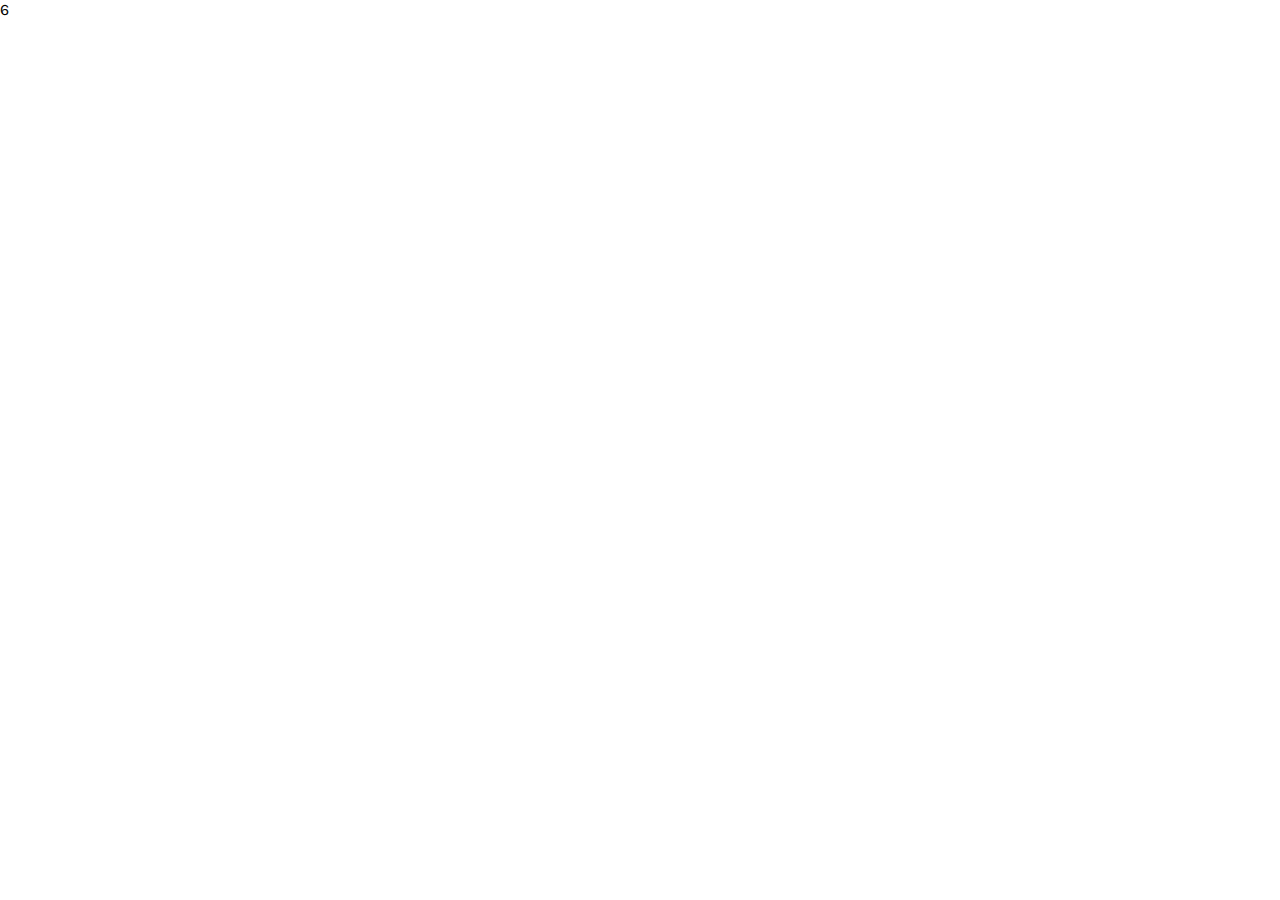
==== src/index.html @ fed82360 "Recipe project" ====
<html>
    <head>
        <link rel="preconnect" href="https://fonts.googleapis.com">
        <link rel="preconnect" href="https://fonts.gstatic.com" crossorigin>
        <link href="https://fonts.googleapis.com/css2?family=Karla:wght@400;500;700&display=swap" rel="stylesheet">
        <link rel="stylesheet" href="style.css">
    </head>
    <body>
        <div id="root"></div>
        <script src="index.pack.js"></script>
    </body>
</html>6
---- src/style.css ----
* {
  box-sizing: border-box;
}

body {
  font-family: "Karla", sans-serif;
  margin: 0;
}

main {
  padding: 36px;
}

.header {
  display: flex;
  align-items: center;
  height: 65px;
  background: linear-gradient(90deg, #ed0000 1.18%, #b90000 100%);
  color: white;
  padding: 20px;
}

.header--image {
  height: 100%;
  margin-right: 6px;
}

.header--title {
  font-size: 1.25rem;
  margin-right: auto;
}

.header--project {
  font-size: 0.75rem;
  font-weight: 500;
}

.form {
  display: grid;
  grid-template: 40px 40px / 1fr 1fr;
  gap: 17px;
  margin-bottom: 17px;
}

.form--input {
  font-family: "Karla", sans-serif;
  border-radius: 5px;
  border: 1px solid #D5D4D8;
  text-indent: 5px;
}



.meme {
  position: relative;
}

.meme--image {
  max-width: 100%;
  border-radius: 3px;
}

.meme--text {
  position: absolute;
  width: 80%;
  text-align: center;
  left: 50%;
  transform: translateX(-50%);
  margin: 15px 0;
  padding: 0 5px;
  font-family: impact, sans-serif;
  font-size: 2em;
  text-transform: uppercase;
  color: white;
  letter-spacing: 1px;
  text-shadow:
      2px 2px 0 #000,
      -2px -2px 0 #000,
      2px -2px 0 #000,
      -2px 2px 0 #000,
      0 2px 0 #000,
      2px 0 0 #000,
      0 -2px 0 #000,
      -2px 0 0 #000,
      2px 2px 5px #000;
}

.bottom {
  bottom: 0;
}

.top {
  top: 0;
}
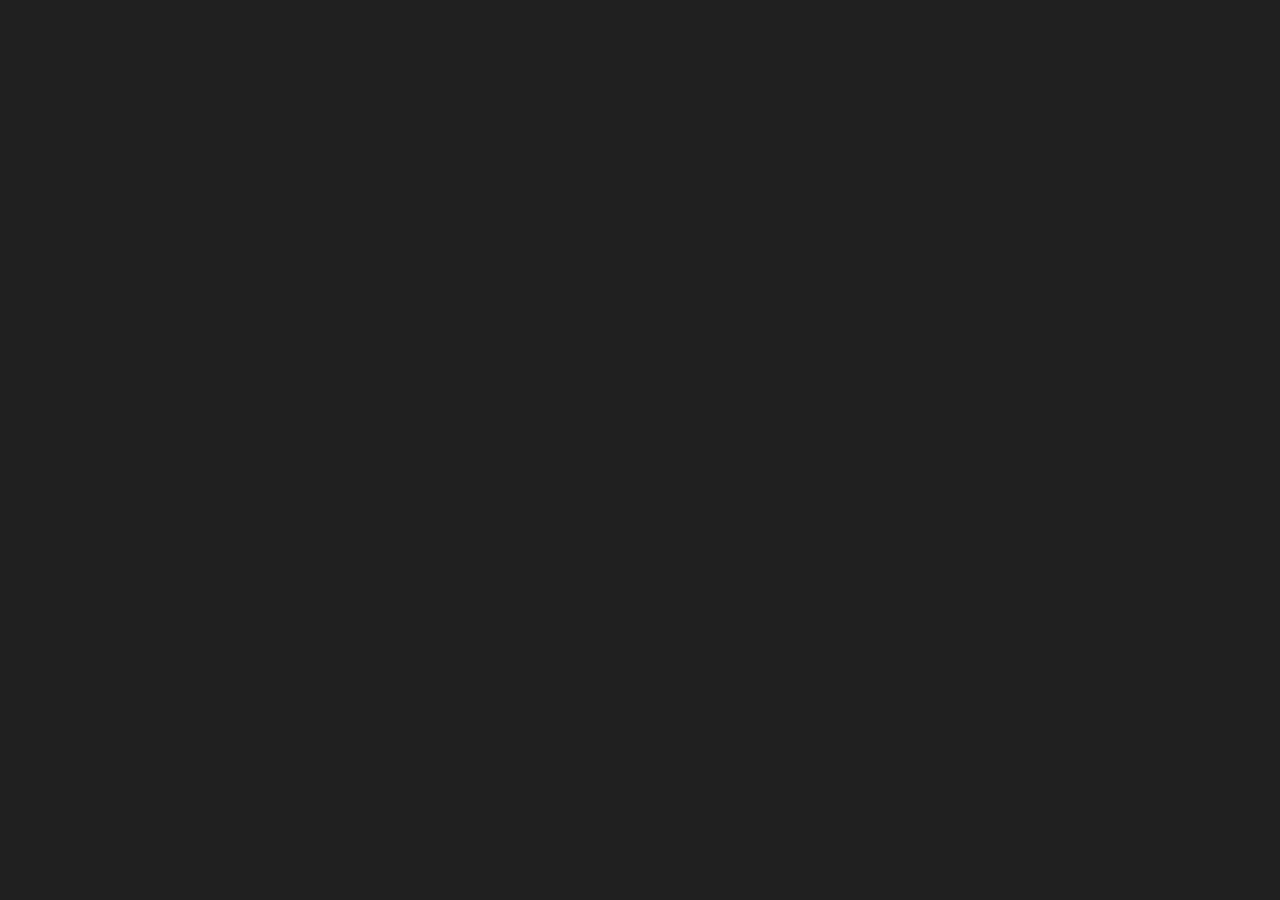
==== commit 0fcfc1b7: "Mexican category added" ====
--- a/src/index.html
+++ b/src/index.html
@@ -3,10 +3,12 @@
         <link rel="preconnect" href="https://fonts.googleapis.com">
         <link rel="preconnect" href="https://fonts.gstatic.com" crossorigin>
         <link href="https://fonts.googleapis.com/css2?family=Karla:wght@400;500;700&display=swap" rel="stylesheet">
+        <link href="https://fonts.googleapis.com/css2?family=Open+Sans:wght@400;600&display=swap" rel="stylesheet">
+
         <link rel="stylesheet" href="style.css">
     </head>
     <body>
         <div id="root"></div>
         <script src="index.pack.js"></script>
     </body>
-</html>6+</html>--- a/src/style.css
+++ b/src/style.css
@@ -5,12 +5,10 @@
 body {
   font-family: "Karla", sans-serif;
   margin: 0;
-}
-
-main {
-  padding: 36px;
-}
-
+  background-color: rgb(32, 32, 32);
+}
+
+/* TOP NAV BAR */
 .header {
   display: flex;
   align-items: center;
@@ -20,14 +18,11 @@
   padding: 20px;
 }
 
-.header--image {
-  height: 100%;
-  margin-right: 6px;
-}
 
 .header--title {
   font-size: 1.25rem;
   margin-right: auto;
+  padding-left: 120px;
 }
 
 .header--project {
@@ -35,60 +30,303 @@
   font-weight: 500;
 }
 
-.form {
+
+/* BODY */
+
+
+/* BUTTONS */
+
+.button-container {
+  display: flex;
+  justify-content: center; /* Center the buttons horizontally */
+  align-items: center;
+  margin-top: 20px;
+}
+
+
+.button-italian {
+
+  border: none;
+  border-radius: 100%;
+  background-color: #ff0000;
+  color: rgb(255, 255, 255);
+  padding: 0px;
+  font-family: 'Ginerin-Regular', sans-serif;
+  font-size: 10px;
+  width: 70px;
+  height: 60px;
+  margin-right: 20px; /* Add margin to create space between buttons */
+}
+
+.button-italian.selected {
+  background-color: #625757; /* Dark gray when button is selected */
+}
+
+
+.button-american {
+  border: none;
+  border-radius: 100%;
+  background-color: #ff0000;
+  color: rgb(255, 255, 255);
+  padding: 0px;
+  font-family: 'Ginerin-Regular', sans-serif;
+  font-size: 10px;
+  width: 70px;
+  height: 60px;
+  margin-right: 20px; /* Add margin to create space between buttons */
+}
+
+.button-american.selected {
+  background-color: #625757; /* Dark gray when button is selected */
+}
+
+.button-indian {
+  border: none;
+  border-radius: 100%;
+  background-color: #ff0000;
+  color: rgb(255, 255, 255);
+  padding: 0px;
+  font-family: 'Ginerin-Regular', sans-serif;
+  font-size: 10px;
+  width: 70px;
+  height: 60px;
+  margin-right: 20px; /* Add margin to create space between buttons */
+}
+
+.button-indian.selected {
+  background-color: #625757; /* Dark gray when button is selected */
+}
+
+.button-thai {
+
+  border: none;
+  border-radius: 100%;
+  background-color: #ff0000;
+  color: rgb(255, 255, 255);
+  padding: 0px;
+  font-family: 'Ginerin-Regular', sans-serif;
+  font-size: 10px;
+  width: 70px;
+  height: 60px;
+  margin-right: 20px; /* Add margin to create space between buttons */
+}
+
+.button-thai.selected {
+  background-color: #625757; /* Dark gray when button is selected */
+}
+
+.button-mexican {
+
+  border: none;
+  border-radius: 100%;
+  background-color: #ff0000;
+  color: rgb(255, 255, 255);
+  padding: 0px;
+  font-family: 'Ginerin-Regular', sans-serif;
+  font-size: 10px;
+  width: 70px;
+  height: 60px;
+  margin-right: 20px; /* Add margin to create space between buttons */
+}
+
+.button-mexican.selected {
+  background-color: #625757; /* Dark gray when button is selected */
+}
+
+
+
+
+
+.daily-picks-text {
+  font-family: 'Ginerin-Regular', sans-serif;
+  text-transform: uppercase;
+  font-size: 25px;
+  padding-left: 140px;
+  padding-top: 20px;
+  color: red;
+}
+
+
+
+
+
+.recipe-cards-wrapper {
   display: grid;
-  grid-template: 40px 40px / 1fr 1fr;
-  gap: 17px;
-  margin-bottom: 17px;
-}
-
-.form--input {
-  font-family: "Karla", sans-serif;
+  grid-template-columns: repeat(auto-fit, minmax(400px, 1fr)); 
+  gap: 20px;
+  padding: 20px; 
+  max-width: 100%;
+
+  /* PADDING */
+  padding-left: 130px;
+  padding-right: 130px;
+
+  padding-top: 0px;
+}
+
+.recipe-card {
+  position: relative; /* Set position relative to enable absolute positioning */
+  box-shadow: 0px 4px 8px rgba(0, 0, 0, 1);
+  overflow: hidden;
+  height: 250px;
+  
   border-radius: 5px;
-  border: 1px solid #D5D4D8;
-  text-indent: 5px;
-}
-
-
-
-.meme {
-  position: relative;
-}
-
-.meme--image {
+  
+}
+
+
+.recipe-card img {
+  width: 100%; 
+  height: auto; 
+  transition: transform 0.3s ease;
+}
+
+  .recipe-card h3 {
+    position: absolute; /* Set position absolute */
+    bottom: 0; /* Move the title and shadow to the bottom */
+    left: 0; /* Adjust left position to overlay the title */
+    color: white; /* Set text color */
+    background-image: linear-gradient(to top, rgba(0, 0, 0, 0.5), rgba(0, 0, 0, 0)); /* Gradient fade background from bottom to top */
+    padding-bottom: 35px; /* Add padding for better readability */
+    border-radius: 0px; /* Add border radius for better appearance */
+    margin: 0; /* Remove default margin */
+    margin-bottom: -20px;
+    width: 100%; /* Calculate width to fit within the card */
+    z-index: 1; /* Set z-index to ensure the title is displayed above the image */
+    text-align: center;
+    text-transform: uppercase; /* Make the text uppercase */
+
+    padding-left: 20px;
+    padding-right: 20px;
+
+  }
+
+.recipe-card:hover img {
+  transform: scale(1.03); 
+}
+
+
+.recipe-card img {
+  max-width: 100%; 
+  height: auto; 
+}
+
+
+/* FONTS */
+@font-face {
+  font-family: 'Ginerin-Regular';
+  src: url('./fonts/Ginerin-Regular.otf') format('opentype');
+}
+
+
+
+/* SEARCH BAR */
+.search-bar {
+  display: flex;
+  justify-content: center; 
+  margin-bottom: 0px;
+  height: 30px;
+  width: 57%;
   max-width: 100%;
-  border-radius: 3px;
-}
-
-.meme--text {
-  position: absolute;
-  width: 80%;
-  text-align: center;
-  left: 50%;
-  transform: translateX(-50%);
-  margin: 15px 0;
-  padding: 0 5px;
-  font-family: impact, sans-serif;
-  font-size: 2em;
-  text-transform: uppercase;
-  color: white;
-  letter-spacing: 1px;
-  text-shadow:
-      2px 2px 0 #000,
-      -2px -2px 0 #000,
-      2px -2px 0 #000,
-      -2px 2px 0 #000,
-      0 2px 0 #000,
-      2px 0 0 #000,
-      0 -2px 0 #000,
-      -2px 0 0 #000,
-      2px 2px 5px #000;
-}
-
-.bottom {
-  bottom: 0;
-}
-
-.top {
-  top: 0;
-}+  margin-left: auto; 
+  margin-right: auto; 
+  margin-top: 20px;
+  border-radius: 5px; 
+  background-color: #d5d5d5; 
+  border: none; 
+  padding-left: 20px;
+  max-width: 70%;
+  
+}
+
+
+
+
+
+/* MEDIA SCREENS OROGINAL WAS 769, 1069 */
+@media (min-width: 25px) and (max-width: 1069) {
+
+  .recipe-cards-wrapper {
+    grid-template-columns: repeat(auto-fit, minmax(200px, 1fr)); 
+    
+  }
+
+  .recipe-card {
+    position: relative; /* Set position relative to enable absolute positioning */
+    box-shadow: 0px 4px 8px rgba(0, 0, 0, 1);
+    overflow: hidden;
+    height: 150px;
+    border-radius: 5px;
+    
+  }
+
+  .recipe-card h3 {
+    font-size: 13px;
+  }
+  
+  
+
+  
+}
+
+@media (max-width: 615px) {
+
+  
+  
+  .recipe-cards-wrapper {
+    padding-left: 50px;
+    padding-right: 50px;
+    grid-template-columns: repeat(auto-fit, minmax(200px, 1fr)); 
+      
+    
+  }
+
+  .daily-picks-text{
+    margin-left: -100px;
+  }
+
+
+}
+
+
+
+
+@media (min-width: 770px)  {
+
+  /* .recipe-cards-wrapper {
+    padding: 50px; 
+    margin-left: 0px;
+    margin-right: 0px;
+  } */
+
+
+
+  /* 
+  .recipe-cards-wrapper {
+    padding: 50px; 
+    padding-left: 50px;
+    padding-right: 50px;
+  }
+  */
+}
+
+
+
+/* 
+.search-bar {
+  display: flex;
+  margin-bottom: 0px;
+  height: 30px;
+  width: 87%;
+  max-width: 100%;
+  margin-left: 6.5%;
+  margin-top: 20px;
+  border-radius: 5px; 
+  background-color: #d5d5d5; 
+  border: none; 
+  padding-left: 20px;
+}
+*/
+
+
+
